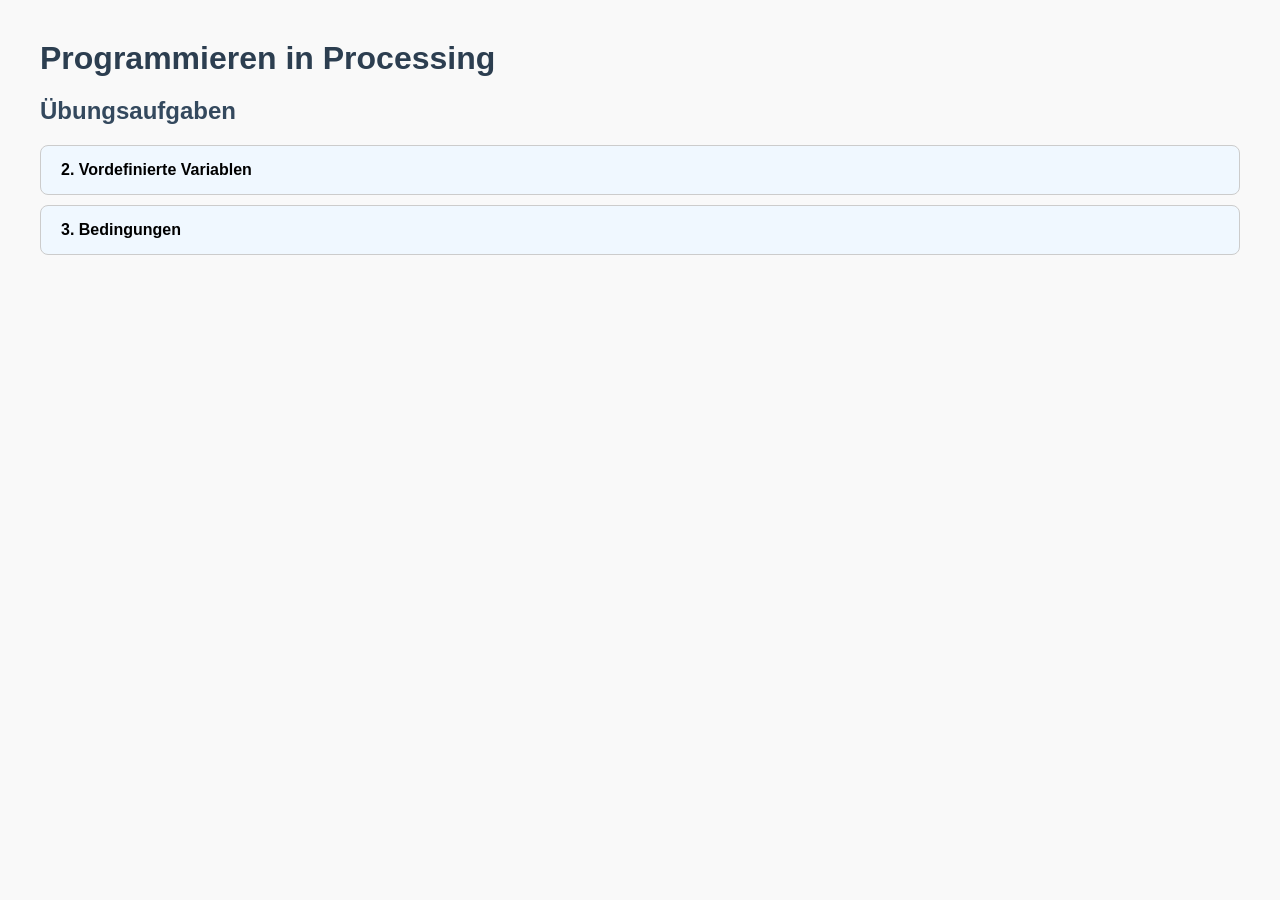
==== index.html @ 8df69f9b "Initiale Version von Aufgaben_Processing" ====
<!doctype html>
<html lang="de">
  <head>
    <meta charset="UTF-8" />
    <title>Programmieren in Processing</title>
    <link rel="stylesheet" href="style.css" />
  </head>
  <body>
    <header>
      <h1>Programmieren in Processing</h1>
    </header>

    <main>
      <section>
        <h2>Übungsaufgaben</h2>
        <div class="task-links">
          <a href="2 vordefinierte Variablen.html" class="task-card">
            2. Vordefinierte Variablen
          </a>
          <a href="3 bedingungen.html" class="task-card"> 3. Bedingungen </a>
        </div>
      </section>
    </main>
  </body>
</html>
---- style.css ----
body {
    font-family: Arial, sans-serif;
    margin: 40px;
    background-color: #f9f9f9;
    color: #333;
}

h1 {
    color: #2c3e50;
    margin-bottom: 20px;
}

h2 {
    margin-top: 18px;
    color: #34495e;
}


    p {
        font-size: 13px;
        line-height: 1.5;
        margin-bottom: 10px;
    }

.task {
    background-color: #f1f8ff;      
    border-left: 6px solid #3498db; 
    padding: 10px;
    margin-bottom: 30px;
    border-radius: 4px;
    box-shadow: 1px 1px 5px rgba(0,0,0,0.05);
}
.task h3 {
    margin-top: 0;
    font-size: 17px;
    color: #2c3e50;
}

.task h4 {
    margin-top: 0;
    font-size: 14px;
    color: #2c3e50;
}
.task .level {
    font-weight: normal;
    font-size: 13px;
    color: #555;
}


.interactive-field {
    margin-top: 15px;
    margin-bottom: 10px;
    width: 300px;           
    height: 300px;
    border: 2px solid black;
    border-radius: 1px;
    background-color: #ffffff;
}

/* Container */
.code-container {
    background-color: #fff8c4;
    border: 1px solid #e1c542;
    border-radius: 5px;
    padding: 2px 6px;  /* kompakt */
    margin: 8px 0;
    font-family: "Courier New", monospace;
    font-size: 14px;
    display: inline-block;
}

/* pre komplett neutralisieren */
.code-container pre {
    background: none !important;
    margin: 0;
    padding: 0;
    line-height: 1;  /* sehr kompakt vertikal */
    display: block;
}

/* code block */
.code-container code {
    font-family: "Courier New", monospace;
    font-size: 14px;
    line-height: 1;
    display: block;
}

details {
margin-bottom: 15px;
padding: 10px;
border: 1px solid #ccc;
border-radius: 8px;
}

summary {
font-weight: bold;
cursor: pointer;
font-size: 18px;
}

.task-links {
  display: flex;
  flex-direction: column; /* untereinander */
  gap: 10px;              /* Abstand zwischen den Karten */
  margin-top: 15px;
}


.task-card {
  display: block;
  padding: 15px 20px;
  background-color: #f0f8ff; /* helle Hintergrundfarbe */
  border: 1px solid #ccc;
  border-radius: 8px;
  text-decoration: none;
  color: #000;
  font-weight: bold;
  transition: background-color 0.2s, transform 0.2s;
}

/* Hover-Effekt */
.task-card:hover {
  background-color: #dbeeff;
  transform: translateY(-2px);
}
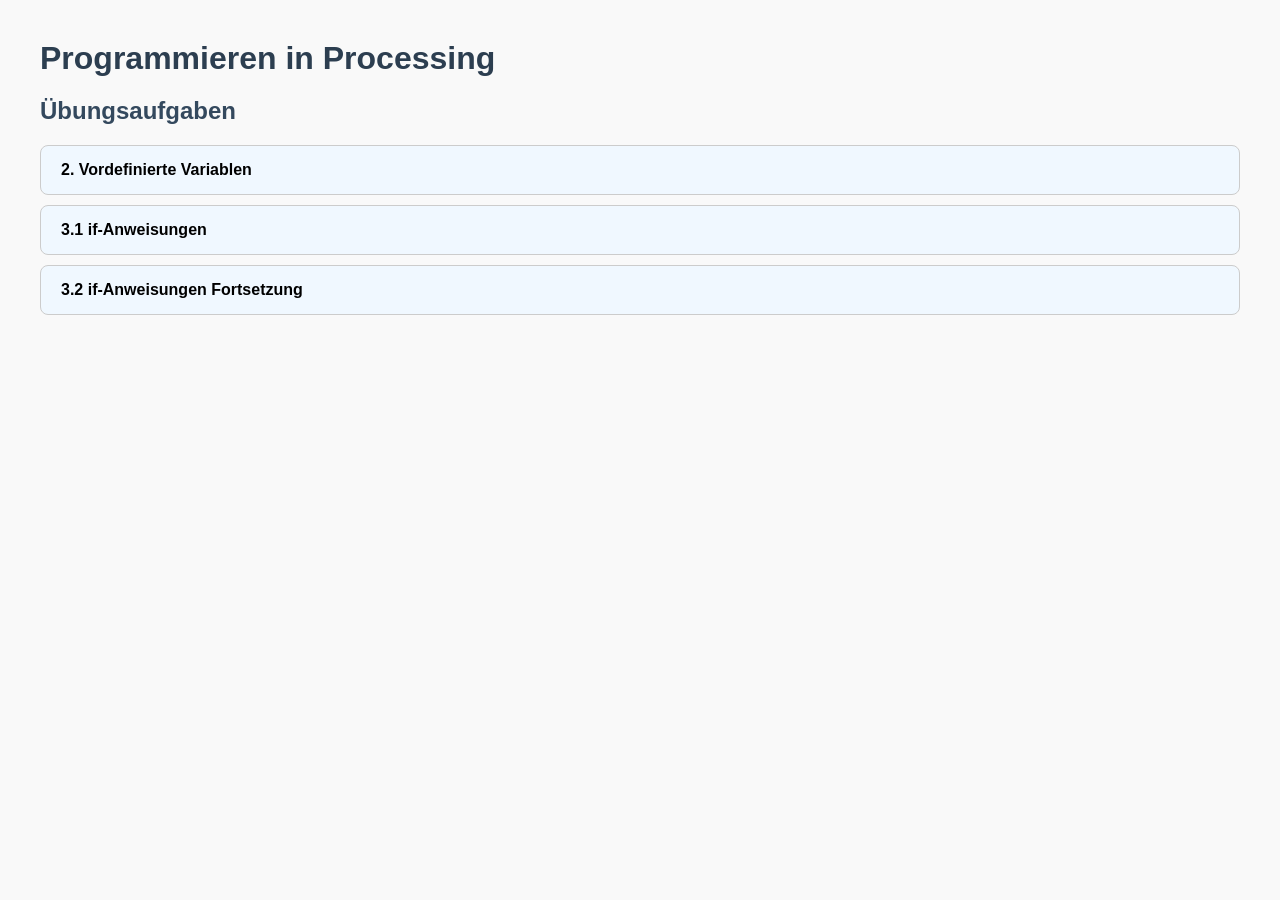
==== commit 9aca2a0a: "Aktualiserung" ====
--- a/index.html
+++ b/index.html
@@ -14,10 +14,15 @@
       <section>
         <h2>Übungsaufgaben</h2>
         <div class="task-links">
-          <a href="2 vordefinierte Variablen.html" class="task-card">
+          <a href="2-vordefinierte-variablen.html" class="task-card">
             2. Vordefinierte Variablen
           </a>
-          <a href="3 bedingungen.html" class="task-card"> 3. Bedingungen </a>
+          <a href="3-if-Anweisung1.html" class="task-card">
+            3.1 if-Anweisungen
+          </a>
+          <a href="3-if-Anweisung2.html" class="task-card">
+            3.2 if-Anweisungen Fortsetzung
+          </a>
         </div>
       </section>
     </main>
--- a/style.css
+++ b/style.css
@@ -56,6 +56,26 @@
     border: 2px solid black;
     border-radius: 1px;
     background-color: #ffffff;
+}
+/* Varianten */
+.size-small {
+    width: 300px;
+    height: 300px;
+}
+
+.size-wide {
+    width: 800px;
+    height: 400px;
+}
+
+.size-tall {
+    width: 400px;
+    height: 800px;
+}
+
+.size-big {
+    width: 400px;
+    height: 400px;
 }
 
 /* Container */
@@ -124,4 +144,14 @@
 .task-card:hover {
   background-color: #dbeeff;
   transform: translateY(-2px);
+}
+ul, ol {
+    font-size: 13px;
+    line-height: 1.5;
+    margin-bottom: 10px;
+    padding-left: 20px;
+}
+
+li {
+    margin-bottom: 4px;
 }
